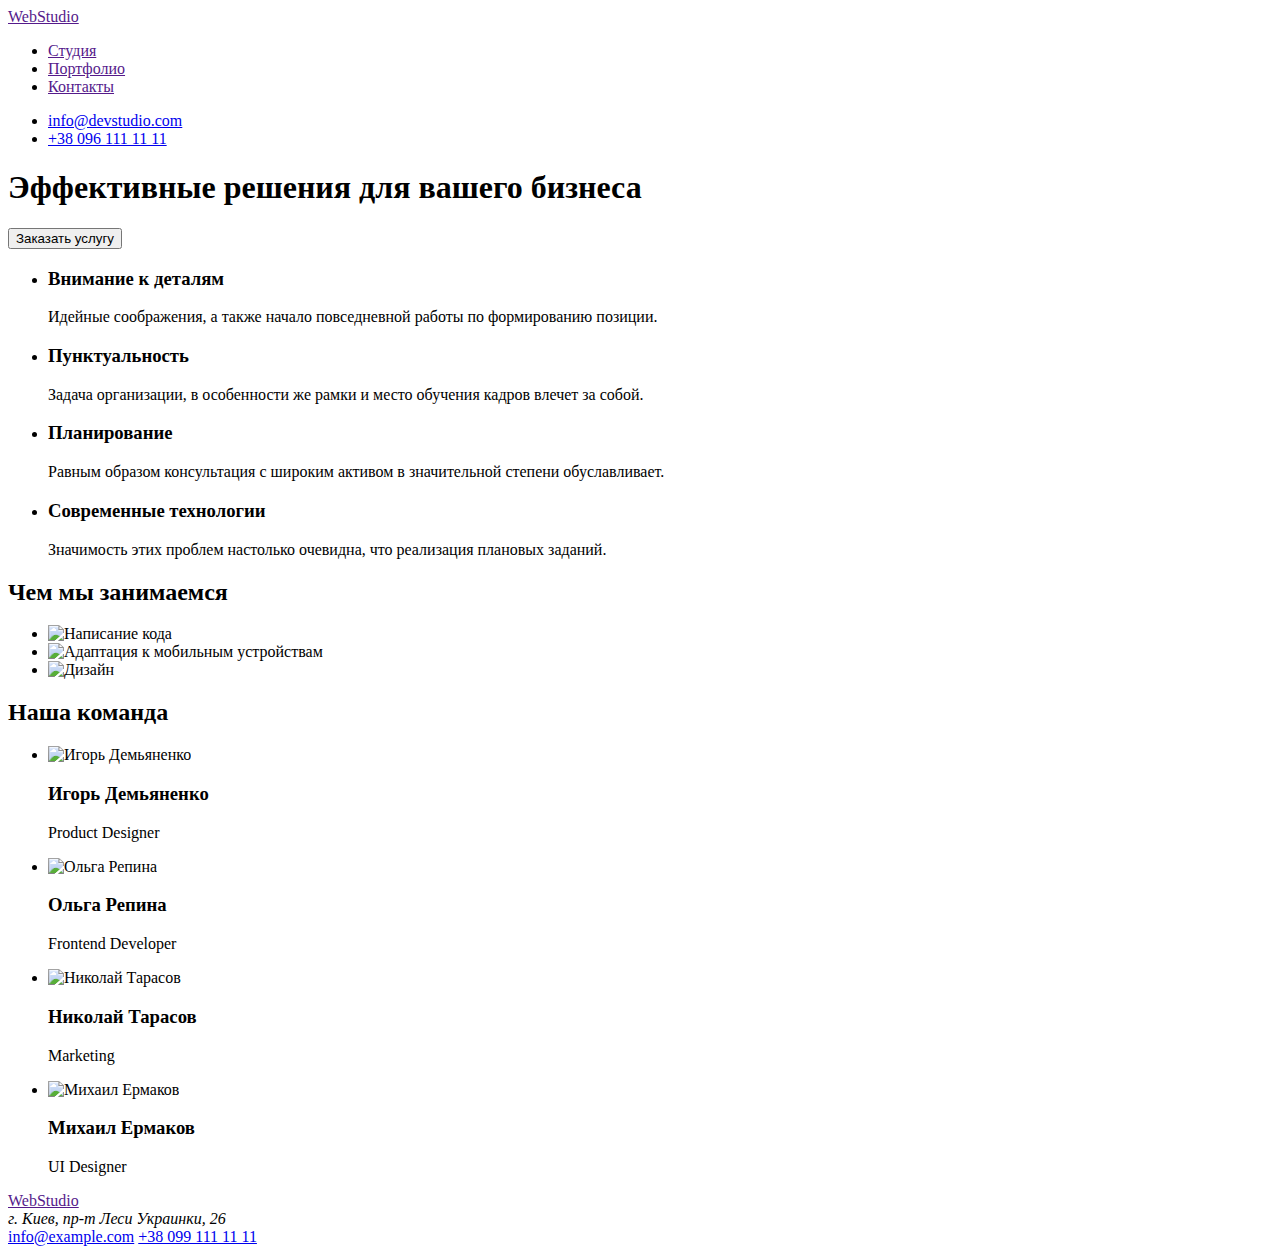
==== index.html @ d42bb7c1 "Add files via upload" ====
<!DOCTYPE html>
<html lang="en">
<head>
    <meta charset="UTF-8">
    <meta http-equiv="X-UA-Compatible" content="IE=edge">
    <meta name="viewport" content="width=device-width, initial-scale=1.0">
    <title>Document</title>
</head>
<body>
    <header>
        <nav>
        <a href="">WebStudio</a>
        
            <ul>
                <li> <a href="">Студия</a></li>
                <li> <a href="">Портфолио</a></li>
                <li> <a href="">Контакты</a></li>
            </ul>
        </nav>
       <ul>
           <li><a href="mailto:info@devstudio.com">info@devstudio.com</a></li>
           <li><a href="tel:+380961111111">+38 096 111 11 11</a></li>
       </ul>
    </header>
    <main>
        <section>
            <h1>Эффективные решения для вашего бизнеса</h1>
            <button type="button">Заказать услугу</button>
        </section>
        <section>
            <ul>
                <li>
                    <h3>Внимание к деталям</h3>
                    <p>Идейные соображения, а также начало повседневной работы по формированию позиции.</p>
                </li>
                <li>
                    <h3>Пунктуальность</h3>
                    <p>Задача организации, в особенности же рамки и место обучения кадров влечет за собой.</p>
                </li>
                <li>
                    <h3>Планирование</h3>
                    <p>Равным образом консультация с широким активом в значительной степени обуславливает.</p>
                </li>
                <li>
                    <h3>Современные технологии</h3>
                    <p>Значимость этих проблем настолько очевидна, что реализация плановых заданий.</p>
                </li>
            </ul>
        </section>
        <section>    
            <h2>Чем мы занимаемся</h2>
            <ul>
                <li><img src="./images/box1.jpg" alt="Написание кода" width="370"></li>
                <li><img src="./images/box2.jpg" alt="Адаптация к мобильным устройствам" width="370"></li>
                <li><img src="./images/box3.jpg" alt="Дизайн" width="370">
                </li>
            </ul>
        </section>
        <section>
            <h2>Наша команда</h2>
            <ul>
                <li>
                    <img src="./images/img.jpg" alt="Игорь Демьяненко" width="270">
                    <h3>Игорь Демьяненко</h3>
                    <p>Product Designer</p>
                </li>
                <li>
                    <img src="./images/img1.jpg" alt="Ольга Репина" width="270">
                    <h3>Ольга Репина</h3>
                    <p>Frontend Developer</p>
                </li>
                <li>
                    <img src="./images/img2.jpg" alt="Николай Тарасов" width="270">
                    <h3>Николай Тарасов</h3>
                    <p>Marketing</p>
                </li>
                <li>
                    <img src="./images/img3.jpg" alt="Михаил Ермаков" width="270">
                    <h3>Михаил Ермаков</h3>
                    <p>UI Designer</p>
                </li>
            </ul>
        </section>
    </main>
    <footer>
        <a href="">WebStudio</a>
        <address>г. Киев, пр-т Леси Украинки, 26</address>
        <a href="mailto:info@example.com">info@example.com</a>
        <a href="tel:+380991111111">+38 099 111 11 11</a>
    </footer>
</body>
</html>
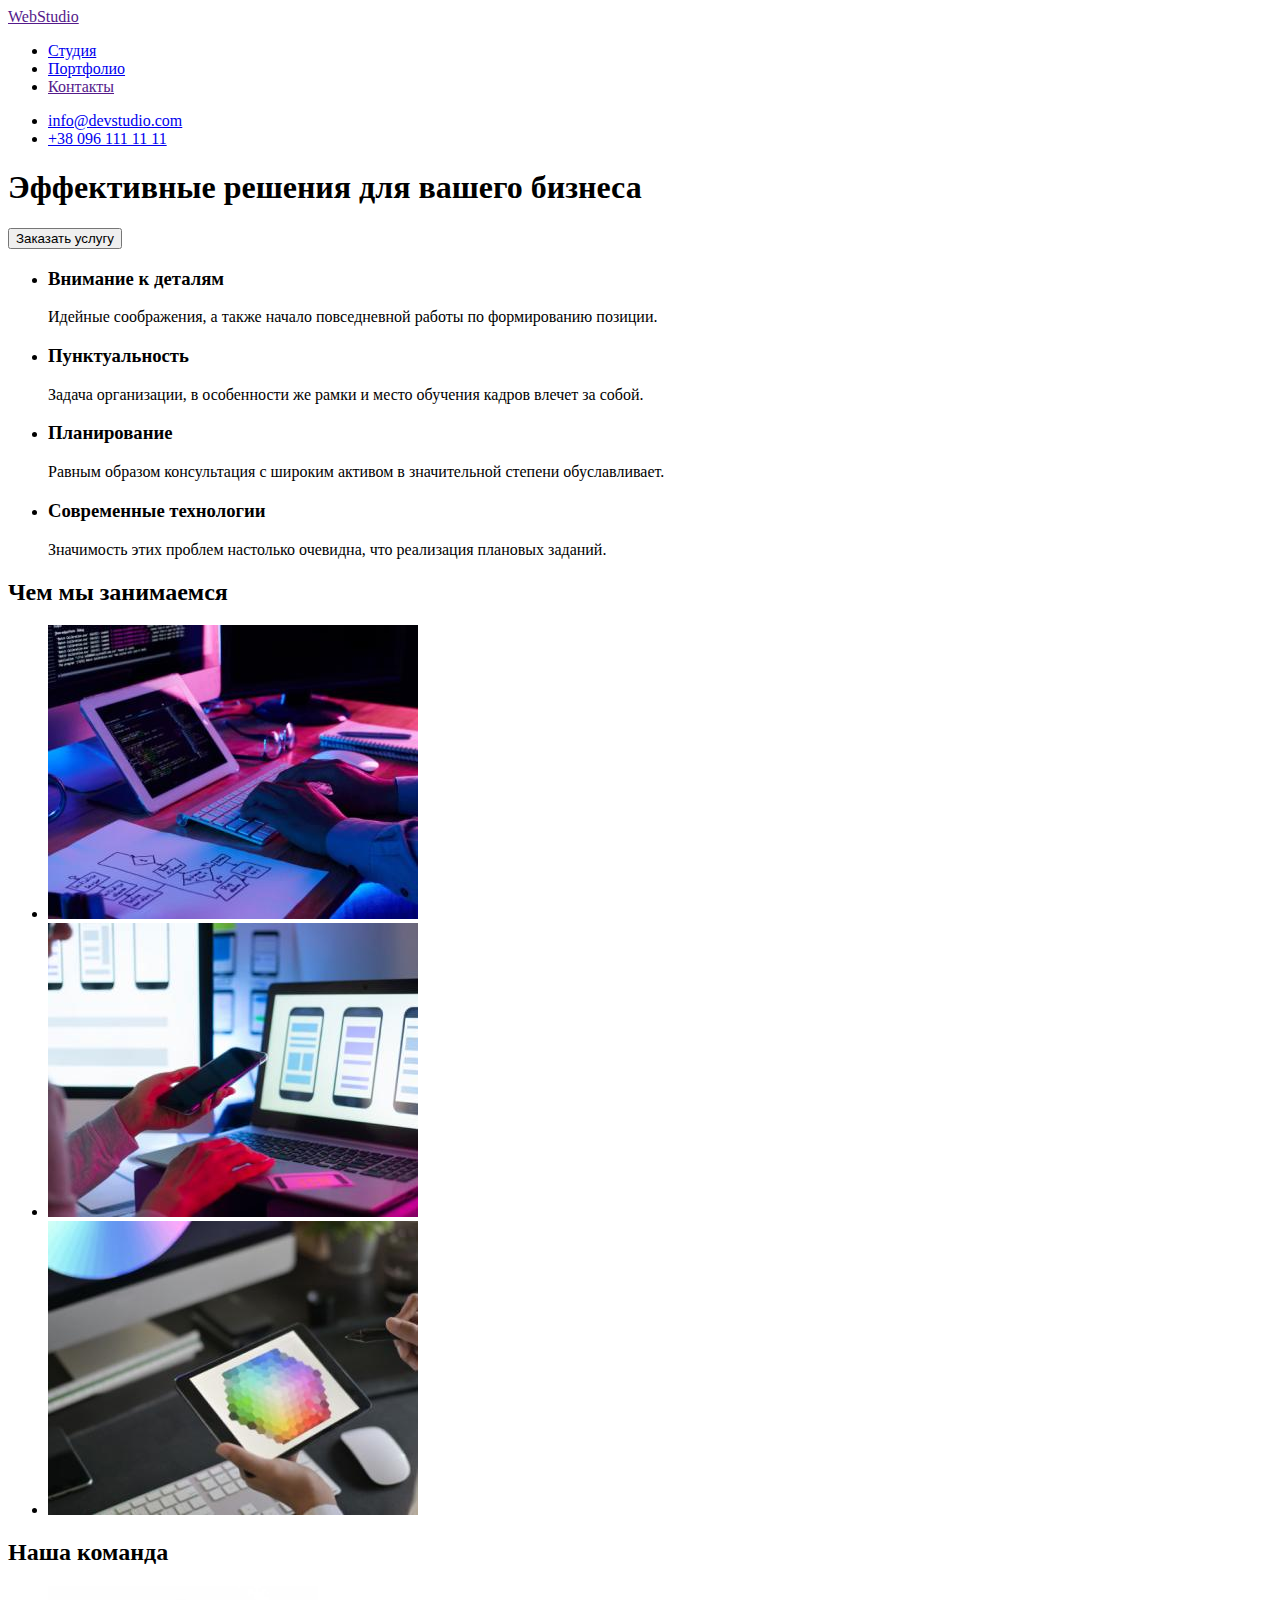
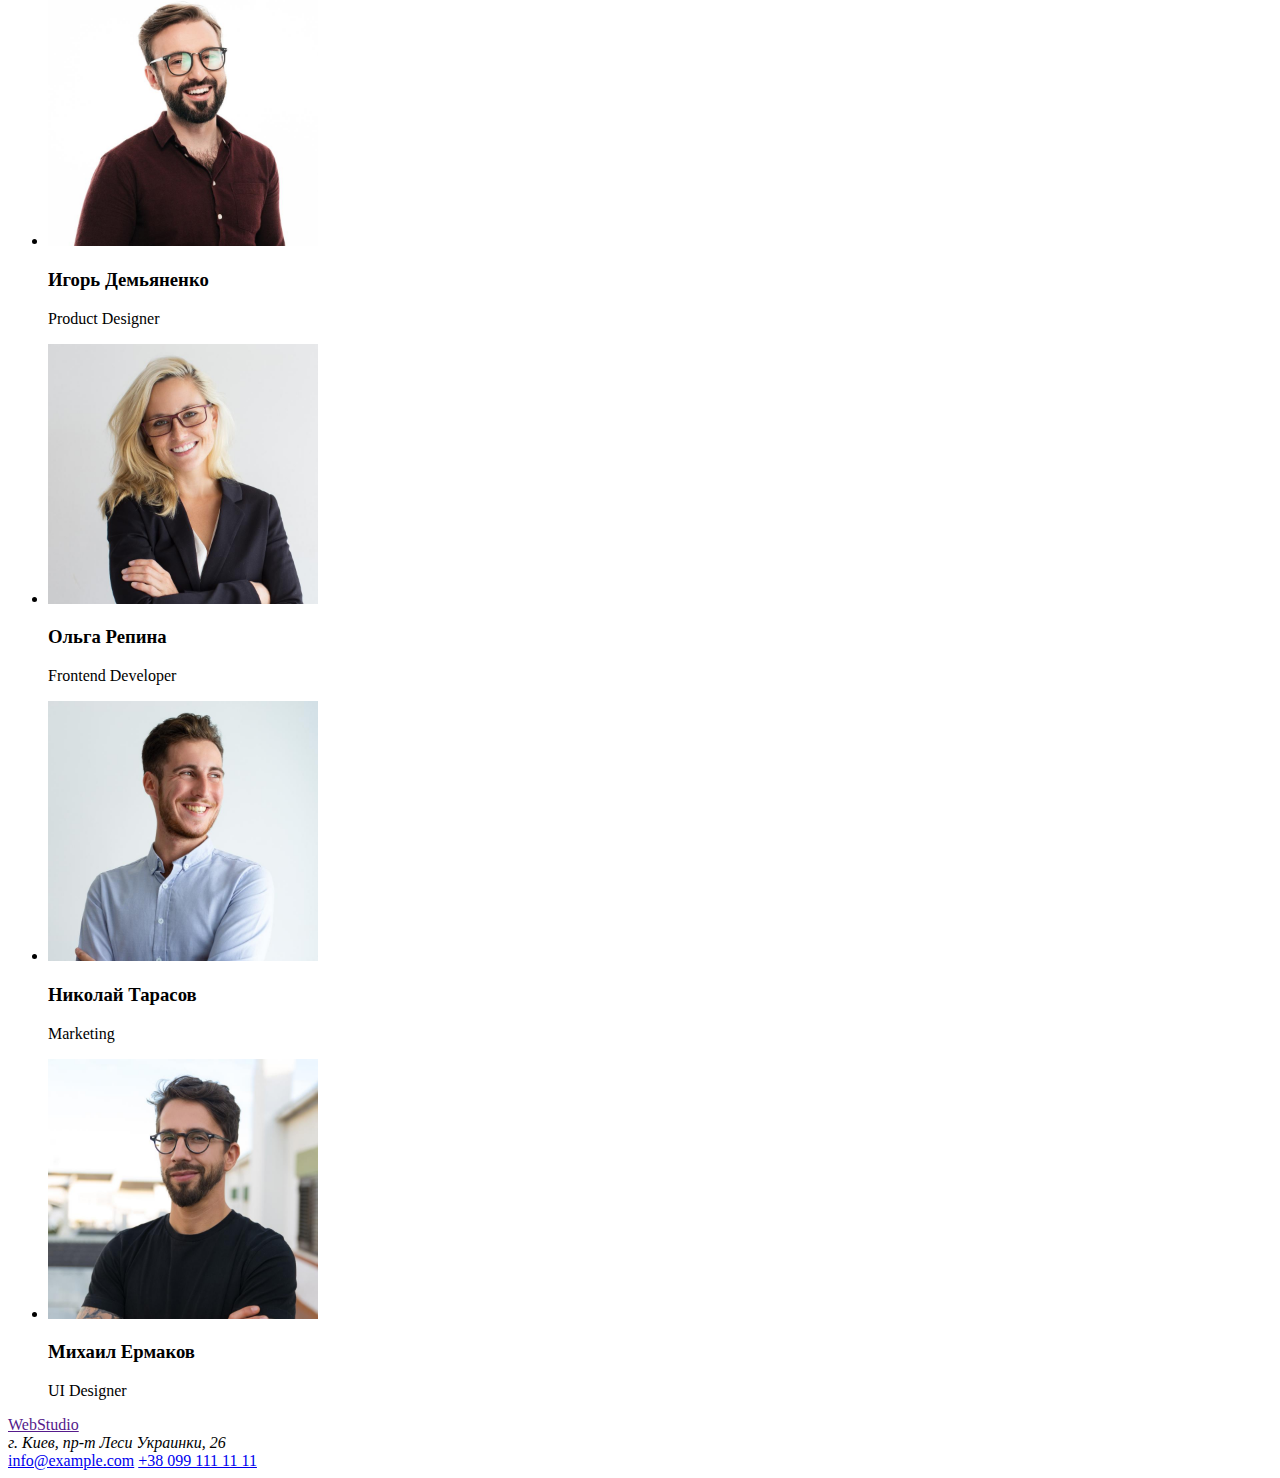
==== commit 175e5034: "Добавляет страницу портфолио" ====
--- a/index.html
+++ b/index.html
@@ -12,8 +12,8 @@
         <a href="">WebStudio</a>
         
             <ul>
-                <li> <a href="">Студия</a></li>
-                <li> <a href="">Портфолио</a></li>
+                <li> <a href="./index.html">Студия</a></li>
+                <li> <a href="./portfolio.html">Портфолио</a></li>
                 <li> <a href="">Контакты</a></li>
             </ul>
         </nav>
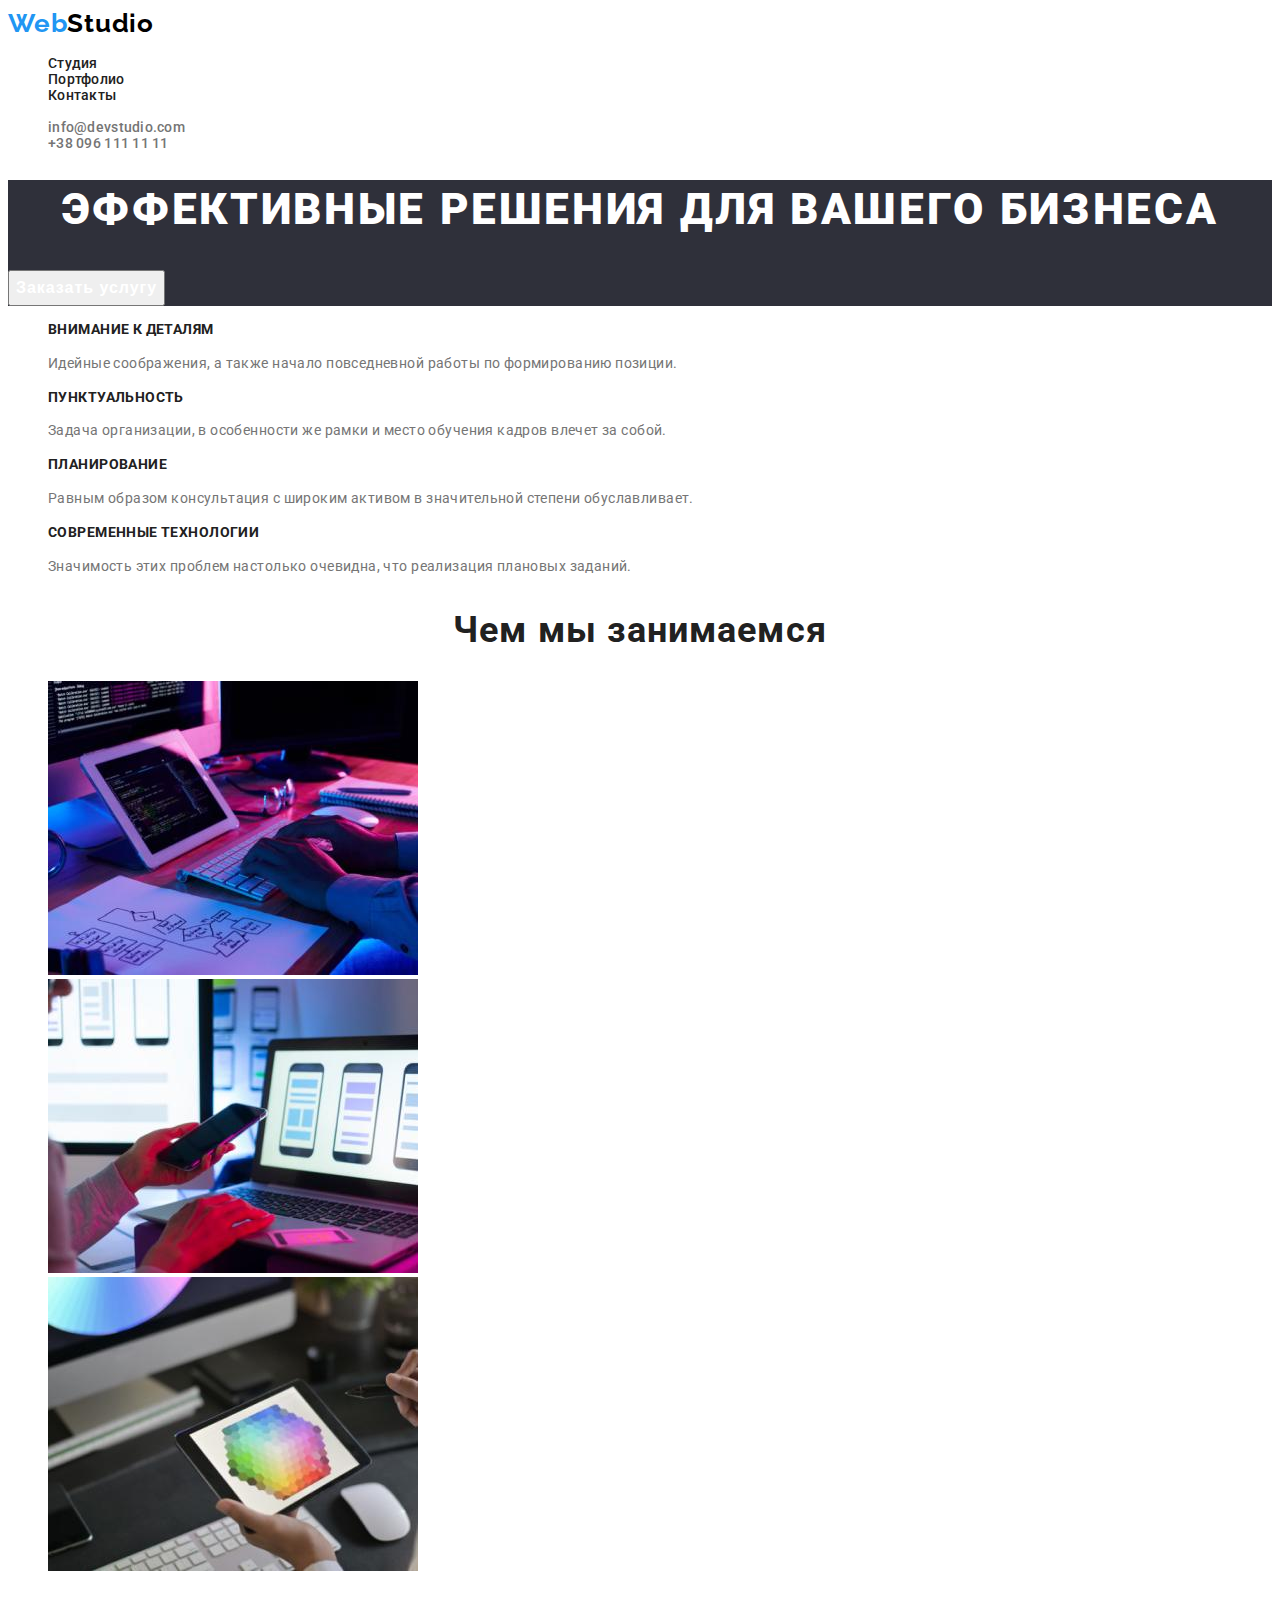
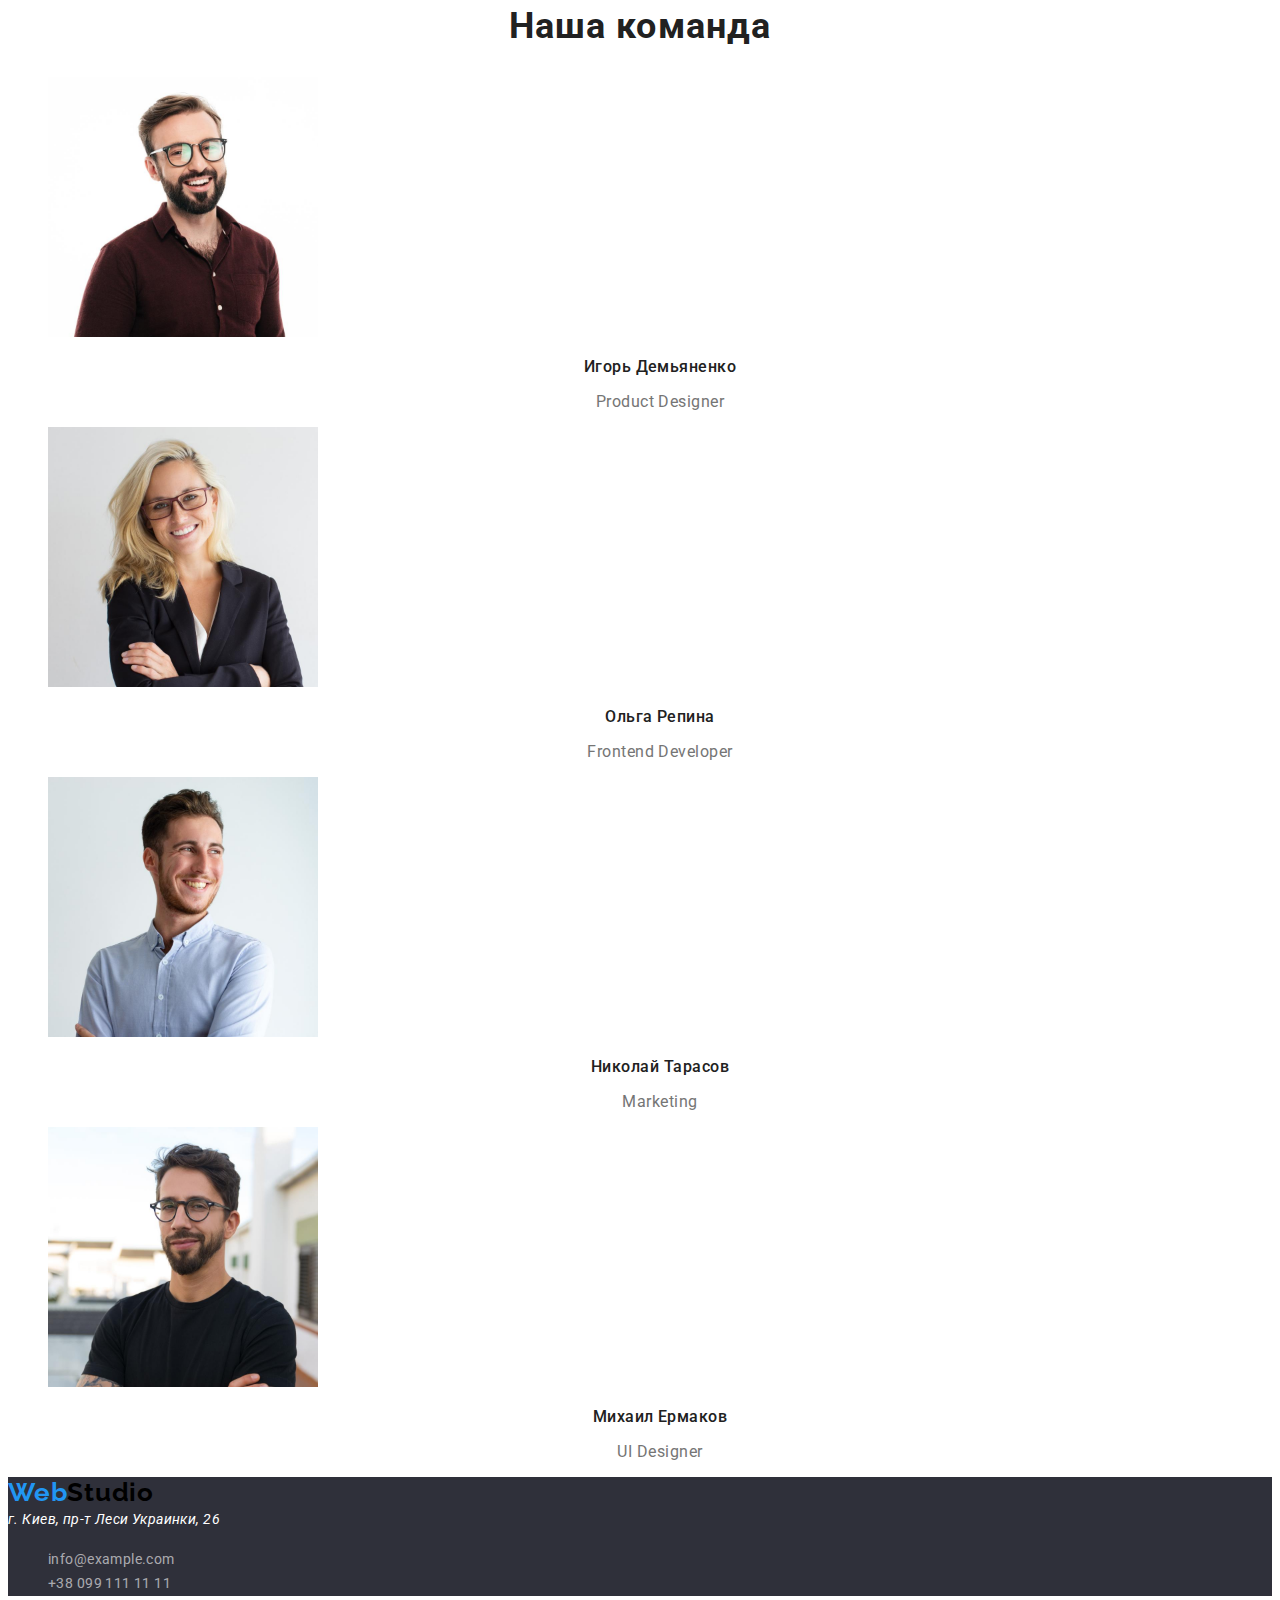
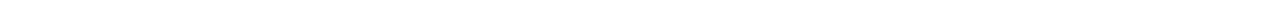
==== commit ae792185: "Создает стили для index, porfolio" ====
--- a/index.html
+++ b/index.html
@@ -4,51 +4,55 @@
     <meta charset="UTF-8">
     <meta http-equiv="X-UA-Compatible" content="IE=edge">
     <meta name="viewport" content="width=device-width, initial-scale=1.0">
-    <title>Document</title>
+    <title>WebStudio</title>
+    <link rel="preconnect" href="https://fonts.googleapis.com">
+<link rel="preconnect" href="https://fonts.gstatic.com" crossorigin>
+<link href="https://fonts.googleapis.com/css2?family=Raleway:wght@700&family=Roboto:wght@400;500;700;900&display=swap" rel="stylesheet">
+    <link rel="stylesheet" href="./css/styles.css">
 </head>
 <body>
     <header>
         <nav>
-        <a href="">WebStudio</a>
+            <a class="logo" href="">Web<span class="logo-color">Studio</span> </a>
         
-            <ul>
-                <li> <a href="./index.html">Студия</a></li>
-                <li> <a href="./portfolio.html">Портфолио</a></li>
-                <li> <a href="">Контакты</a></li>
+            <ul class="header-list">
+                <li class="header-item"> <a class="header-link" href="./index.html">Студия</a></li>
+                <li class="header-item"> <a class="header-link" href="./portfolio.html">Портфолио</a></li>
+                <li class="header-item"> <a class="header-link" href="">Контакты</a></li>
             </ul>
         </nav>
-       <ul>
-           <li><a href="mailto:info@devstudio.com">info@devstudio.com</a></li>
-           <li><a href="tel:+380961111111">+38 096 111 11 11</a></li>
-       </ul>
+        <ul class="header-contacts">
+            <li class="header-item"><a class="header-contacts-link" href="mailto:info@devstudio.com">info@devstudio.com</a></li>
+            <li class="header-item"><a class="header-contacts-link" href="tel:+380961111111">+38 096 111 11 11</a></li>
+        </ul>
     </header>
     <main>
-        <section>
-            <h1>Эффективные решения для вашего бизнеса</h1>
-            <button type="button">Заказать услугу</button>
+        <section class="hero">
+            <h1 class="hero-header">Эффективные решения для вашего бизнеса</h1>
+            <button class="hero-btn" type="button">Заказать услугу</button>
         </section>
         <section>
-            <ul>
-                <li>
-                    <h3>Внимание к деталям</h3>
-                    <p>Идейные соображения, а также начало повседневной работы по формированию позиции.</p>
+            <ul class="advantages-list">
+                <li class="advantage-item">
+                    <h3 class="advantage-header">Внимание к деталям</h3>
+                    <p class="advantage-text">Идейные соображения, а также начало повседневной работы по формированию позиции.</p>
                 </li>
-                <li>
-                    <h3>Пунктуальность</h3>
-                    <p>Задача организации, в особенности же рамки и место обучения кадров влечет за собой.</p>
+                <li class="advantage-item">
+                    <h3 class="advantage-header">Пунктуальность</h3>
+                    <p class="advantage-text">Задача организации, в особенности же рамки и место обучения кадров влечет за собой.</p>
                 </li>
-                <li>
-                    <h3>Планирование</h3>
-                    <p>Равным образом консультация с широким активом в значительной степени обуславливает.</p>
+                <li class="advantage-item">
+                    <h3 class="advantage-header">Планирование</h3>
+                    <p class="advantage-text">Равным образом консультация с широким активом в значительной степени обуславливает.</p>
                 </li>
-                <li>
-                    <h3>Современные технологии</h3>
-                    <p>Значимость этих проблем настолько очевидна, что реализация плановых заданий.</p>
+                <li class="advantage-item">
+                    <h3 class="advantage-header">Современные технологии</h3>
+                    <p class="advantage-text">Значимость этих проблем настолько очевидна, что реализация плановых заданий.</p>
                 </li>
             </ul>
         </section>
         <section>    
-            <h2>Чем мы занимаемся</h2>
+            <h2 class="activity main-title">Чем мы занимаемся</h2>
             <ul>
                 <li><img src="./images/box1.jpg" alt="Написание кода" width="370"></li>
                 <li><img src="./images/box2.jpg" alt="Адаптация к мобильным устройствам" width="370"></li>
@@ -57,36 +61,40 @@
             </ul>
         </section>
         <section>
-            <h2>Наша команда</h2>
-            <ul>
-                <li>
+            <h2 class="team main-title">Наша команда</h2>
+            <ul class="team-list">
+                <li class="team-item">
                     <img src="./images/img.jpg" alt="Игорь Демьяненко" width="270">
-                    <h3>Игорь Демьяненко</h3>
-                    <p>Product Designer</p>
+                    <h3 class="team-title">Игорь Демьяненко</h3>
+                    <p class="team-text">Product Designer</p>
                 </li>
-                <li>
+                <li class="team-item">
                     <img src="./images/img1.jpg" alt="Ольга Репина" width="270">
-                    <h3>Ольга Репина</h3>
-                    <p>Frontend Developer</p>
+                    <h3 class="team-title">Ольга Репина</h3>
+                    <p class="team-text">Frontend Developer</p>
                 </li>
-                <li>
+                <li class="team-item">
                     <img src="./images/img2.jpg" alt="Николай Тарасов" width="270">
-                    <h3>Николай Тарасов</h3>
-                    <p>Marketing</p>
+                    <h3 class="team-title">Николай Тарасов</h3>
+                    <p class="team-text">Marketing</p>
                 </li>
-                <li>
+                <li class="team-item">
                     <img src="./images/img3.jpg" alt="Михаил Ермаков" width="270">
-                    <h3>Михаил Ермаков</h3>
-                    <p>UI Designer</p>
+                    <h3 class="team-title">Михаил Ермаков</h3>
+                    <p class="team-text">UI Designer</p>
                 </li>
             </ul>
         </section>
     </main>
-    <footer>
-        <a href="">WebStudio</a>
-        <address>г. Киев, пр-т Леси Украинки, 26</address>
-        <a href="mailto:info@example.com">info@example.com</a>
-        <a href="tel:+380991111111">+38 099 111 11 11</a>
+    <footer >
+        <section class="footer">
+        <a class="logo" href="">Web<span class="logo-color">Studio</span> </a>
+        <address class="address">г. Киев, пр-т Леси Украинки, 26</address>
+        <ul class="footer-list">
+            <li class="footer-item"><a class="footer-link" href="mailto:info@example.com">info@example.com</a></li>
+            <li class="footer-item"><a class="footer-link" href="tel:+380991111111">+38 099 111 11 11</a></li>
+        </ul>
+        </section>
     </footer>
 </body>
 </html>--- a/css/styles.css
+++ b/css/styles.css
@@ -0,0 +1,172 @@
+:root {
+    --accent-color: #2196F3;
+    --primary-title-color: #212121;
+    --secondary-title-color: #FFFFFF;
+    --header-color: #000000;
+    --primary-text-color: #757575;
+    --contacts-color: rgba(255, 255, 255, 0.6);
+}
+
+body {
+    font-family: Roboto, Roboto Slab ;
+    color: var(--primary-text-color);
+}
+.visually-hidden {
+    position: absolute;
+    white-space: nowrap;
+    width: 1px;
+    height: 1px;
+    overflow: hidden;
+    border: 0;
+    padding: 0;
+    clip: rect(0 0 0 0);
+    clip-path: inset(50%);
+    margin: -1px;
+}
+ul {list-style: none;}
+a {text-decoration: none;}
+.logo {
+    font-family: Raleway;
+    font-weight: 700;
+    font-size: 26px;
+    line-height: 1.19;
+    letter-spacing: 0.03em;
+    color: var(--accent-color);
+}
+.logo-color {
+    color: var(--header-color);
+}
+/* ...................................header.................................... */
+.header-item { font-weight: 500;
+    font-size: 14px;
+    line-height: 16px;
+    letter-spacing: 0.02em;
+
+}
+.header-link {
+    color: var(--primary-title-color);
+}
+.header-link:hover, .header-link:focus {
+ color: var(--accent-color);   
+}
+.header-contacts-link {
+    color: var(--primary-text-color);
+}
+.header-contacts-link:hover, .header-contacts-link:focus {
+    color: var(--accent-color);
+}
+
+/* ...................................hero-main.................................... */
+.hero {
+    background-color: #2F303A;
+}
+.hero-header {
+    font-weight: 900;
+    font-size: 44px;
+    line-height: 1.36;
+    text-align: center;
+    letter-spacing: 0.06em;
+    text-transform: uppercase;
+    color: var(--secondary-title-color);
+}
+.hero-btn {
+    font-weight: 700;
+    font-size: 16px;
+    line-height: 1.87;
+    display: flex;
+    align-items: center;
+    text-align: center;
+    letter-spacing: 0.06em;
+    color: var(--secondary-title-color);
+    cursor: pointer;
+}
+
+/*..................................... advantages.................................. */
+.advantage-header {
+    font-family: Roboto;
+font-weight: 700;
+font-size: 14px;
+line-height: 1.14;
+letter-spacing: 0.03em;
+text-transform: uppercase;
+color: var(--primary-title-color);
+}
+.advantage-text {
+font-size: 14px;
+line-height: 1.71;
+letter-spacing: 0.03em;
+color: var(--primary-text-color);
+}
+
+/*..................................... activity.................................. */
+
+.main-title {
+    font-weight: 700;
+    font-size: 36px;
+    line-height: 1.17;
+    text-align: center;
+    letter-spacing: 0.03em;
+    color: var(--primary-title-color);}
+
+    /*................................... team ...................................*/
+.team-title {
+    font-weight: 500;
+font-size: 16px;
+line-height: 1.19;
+text-align: center;
+letter-spacing: 0.03em;
+color: var(--primary-title-color);
+}
+.team-text {
+    font-size: 16px;
+line-height: 1.19;
+text-align: center;
+letter-spacing: 0.03em;
+color: var(--primary-text-color);
+}
+/* .......................................footer ..................................*/
+.address {
+    font-size: 14px;
+line-height: 1.71;
+letter-spacing: 0.03em;
+color: var(--secondary-title-color);
+}
+.footer-link {
+    font-size: 14px;
+    line-height: 1.71;
+    letter-spacing: 0.03em;
+    color: rgba(255, 255, 255, 0.6);
+}
+.footer {
+    background-color:  #2F303A;
+}
+.footer-link:focus, .footer-link:hover {
+    color: var(--accent-color);
+}
+    
+/* .....................................portfolio-buttons............................ */
+.portfolio-btn {
+    font-weight: 500;
+font-size: 16px;
+line-height: 1.62;
+text-align: center;
+letter-spacing: 0.03em;
+color: var(--primary-title-color);
+cursor: pointer;
+}
+.portfolio-btn:hover, .portfolio-btn:focus {
+    color: var(--secondary-title-color)
+}
+/* ...................................projecrs .........................*/
+.project-title {
+    font-weight: 700;
+font-size: 18px;
+line-height: 2.0;
+letter-spacing: 0.06em;
+color: var(--primary-title-color);
+}
+.project-text {
+    font-size: 16px;
+line-height: 1.87;
+letter-spacing: 0.03em;
+}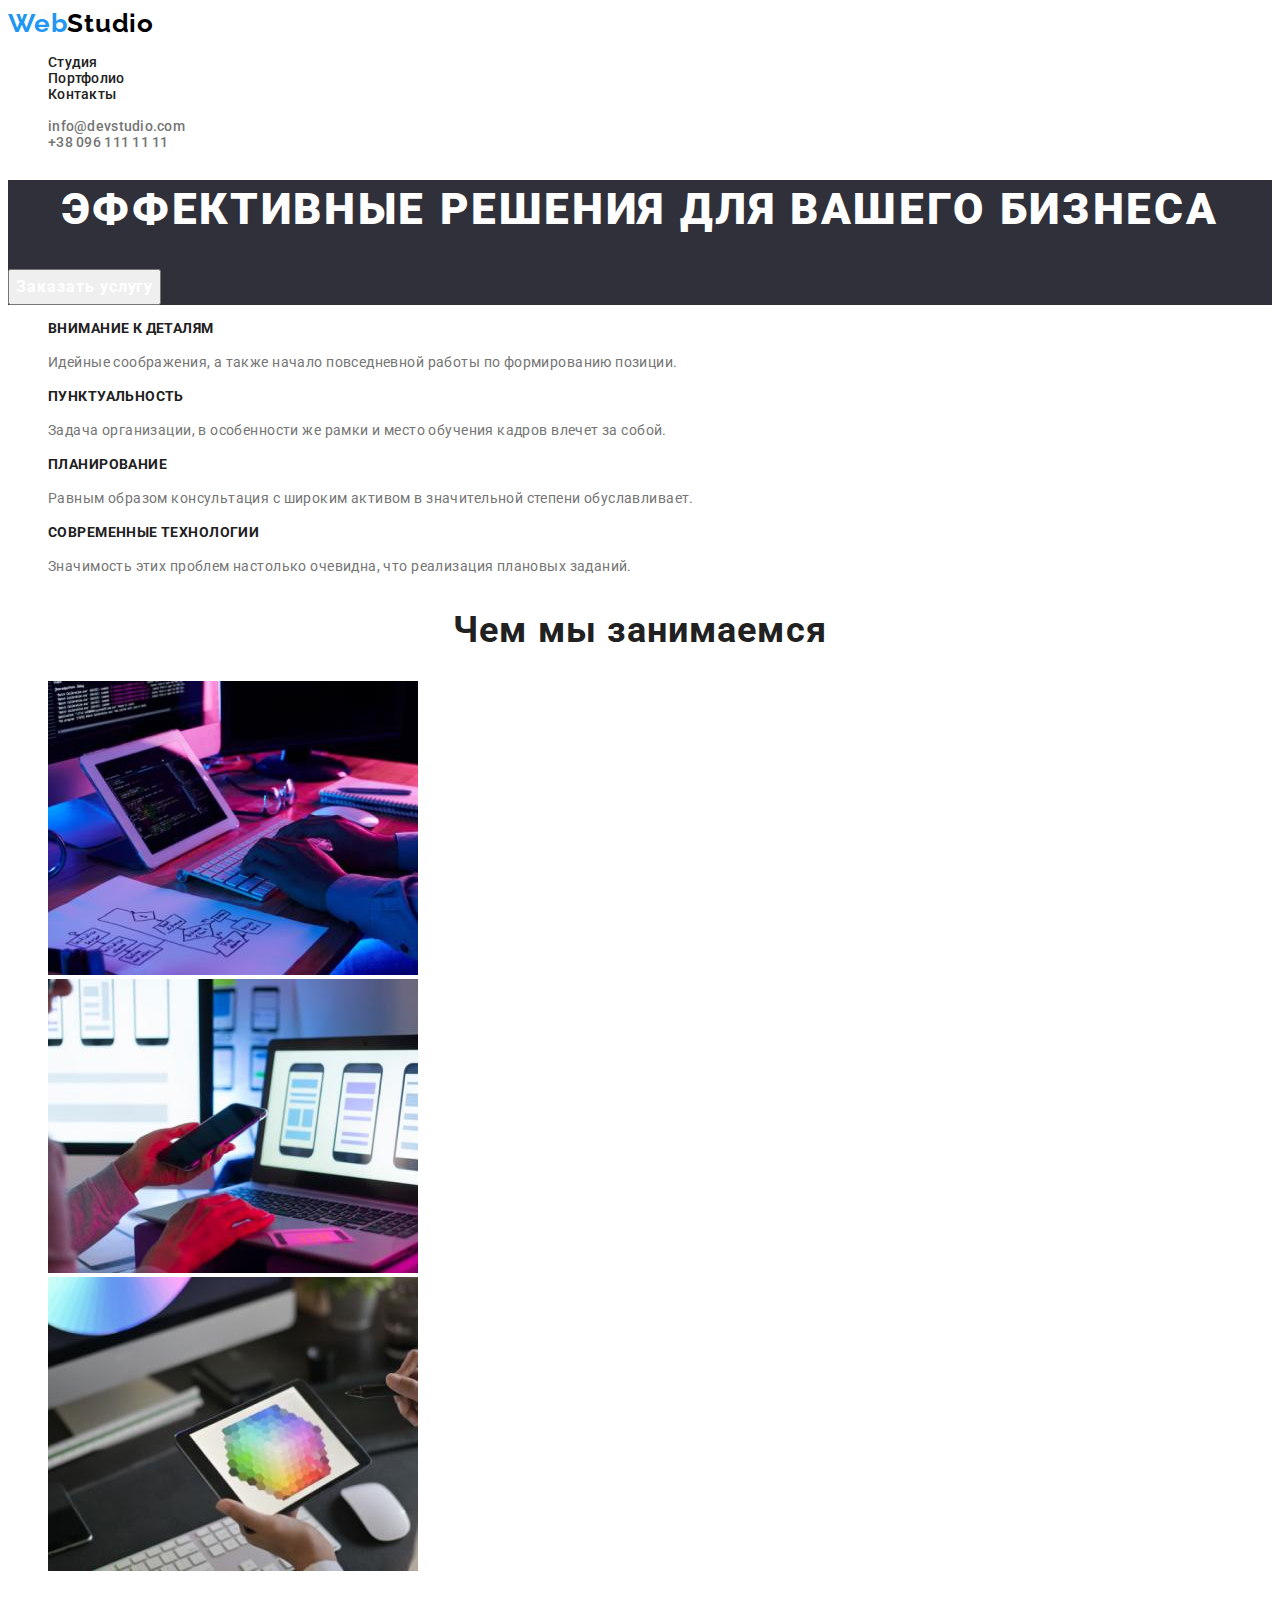
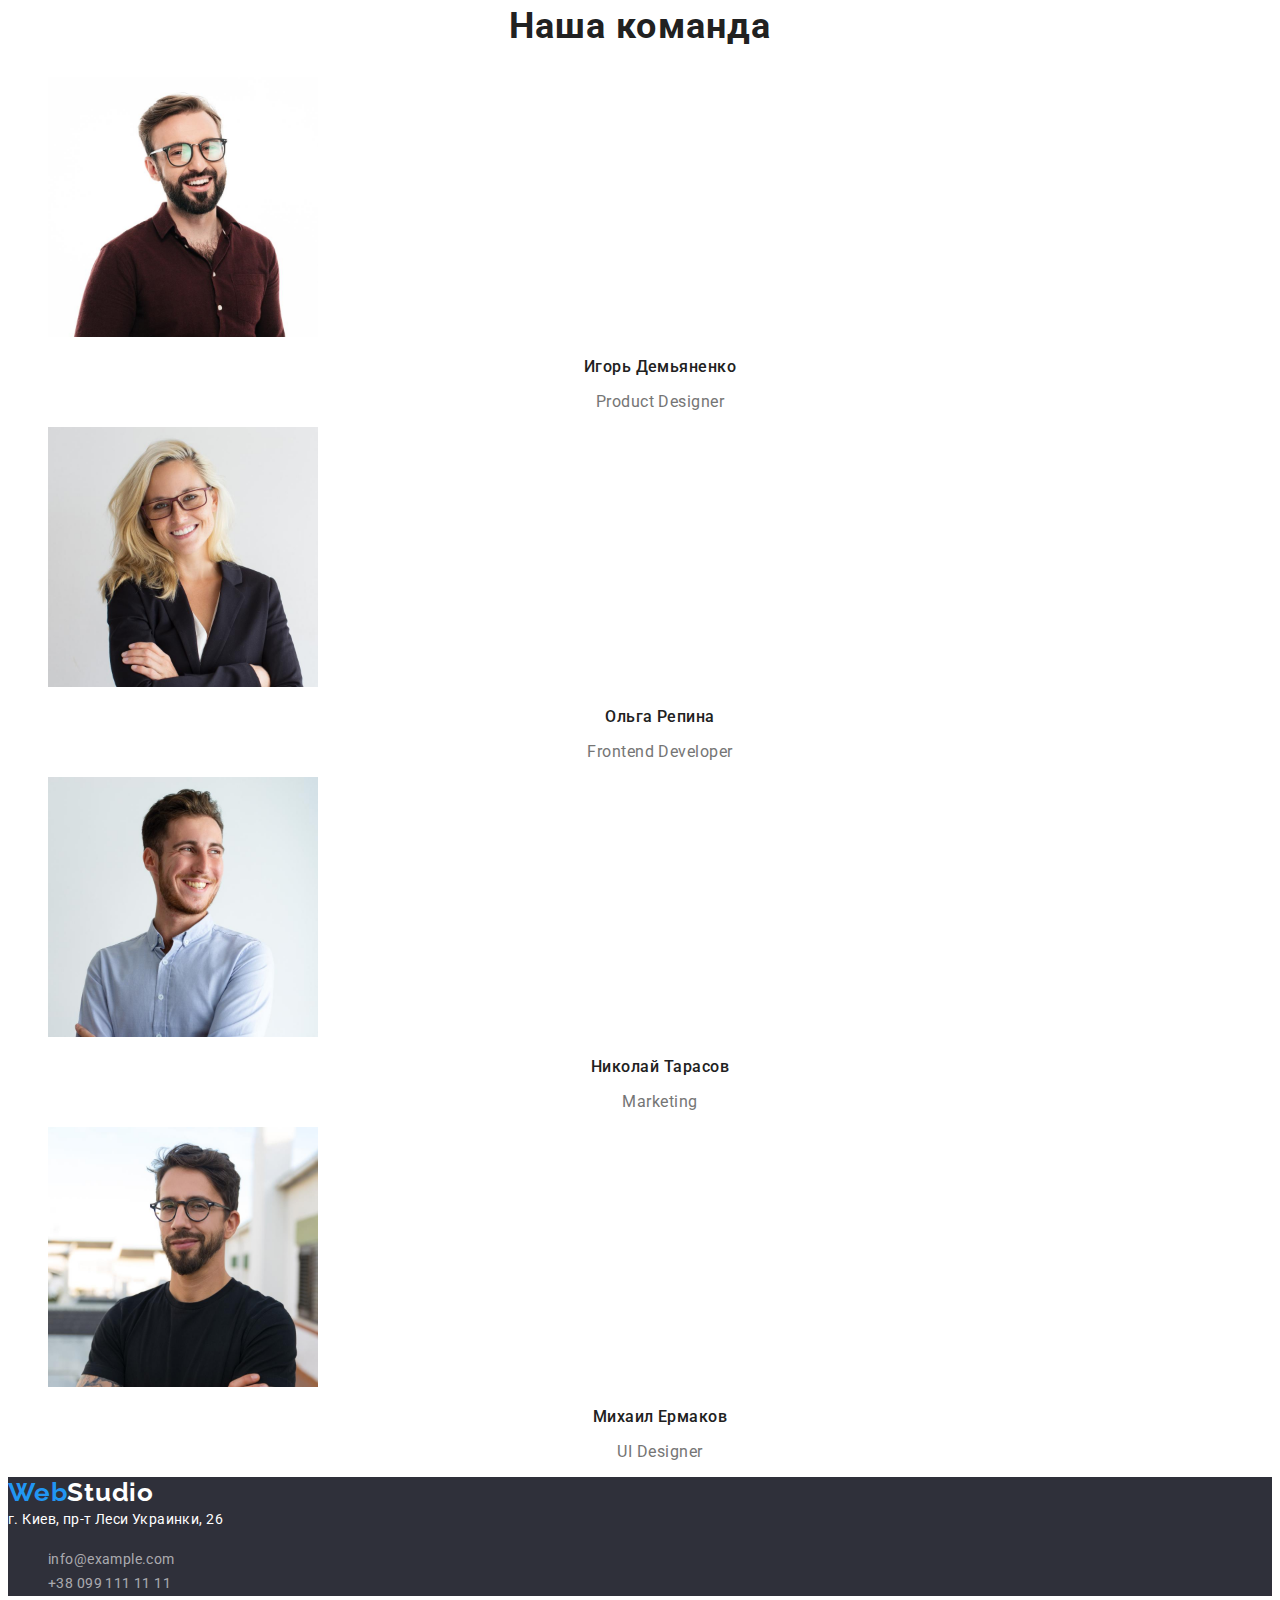
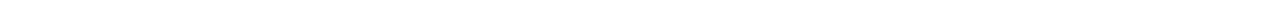
==== commit fb743ae2: "Исправляет ошибки в дз" ====
--- a/index.html
+++ b/index.html
@@ -13,7 +13,7 @@
 <body>
     <header>
         <nav>
-            <a class="logo" href="">Web<span class="logo-color">Studio</span> </a>
+            <a class="logo" href="">Web<span class="primary-logo-color">Studio</span> </a>
         
             <ul class="header-list">
                 <li class="header-item"> <a class="header-link" href="./index.html">Студия</a></li>
@@ -88,7 +88,7 @@
     </main>
     <footer >
         <section class="footer">
-        <a class="logo" href="">Web<span class="logo-color">Studio</span> </a>
+        <a class="logo" href="">Web<span class="secondary-logo-color">Studio</span> </a>
         <address class="address">г. Киев, пр-т Леси Украинки, 26</address>
         <ul class="footer-list">
             <li class="footer-item"><a class="footer-link" href="mailto:info@example.com">info@example.com</a></li>
--- a/css/styles.css
+++ b/css/styles.css
@@ -33,13 +33,13 @@
     letter-spacing: 0.03em;
     color: var(--accent-color);
 }
-.logo-color {
+.primary-logo-color {
     color: var(--header-color);
 }
 /* ...................................header.................................... */
 .header-item { font-weight: 500;
     font-size: 14px;
-    line-height: 16px;
+    line-height: 1.14;
     letter-spacing: 0.02em;
 
 }
@@ -70,6 +70,7 @@
     color: var(--secondary-title-color);
 }
 .hero-btn {
+    font-family: Roboto;
     font-weight: 700;
     font-size: 16px;
     line-height: 1.87;
@@ -126,6 +127,7 @@
 }
 /* .......................................footer ..................................*/
 .address {
+    font-style: normal;
     font-size: 14px;
 line-height: 1.71;
 letter-spacing: 0.03em;
@@ -143,9 +145,13 @@
 .footer-link:focus, .footer-link:hover {
     color: var(--accent-color);
 }
+.secondary-logo-color {
+    color: var(--secondary-title-color);
+}
     
 /* .....................................portfolio-buttons............................ */
 .portfolio-btn {
+    font-family: Roboto;
     font-weight: 500;
 font-size: 16px;
 line-height: 1.62;
